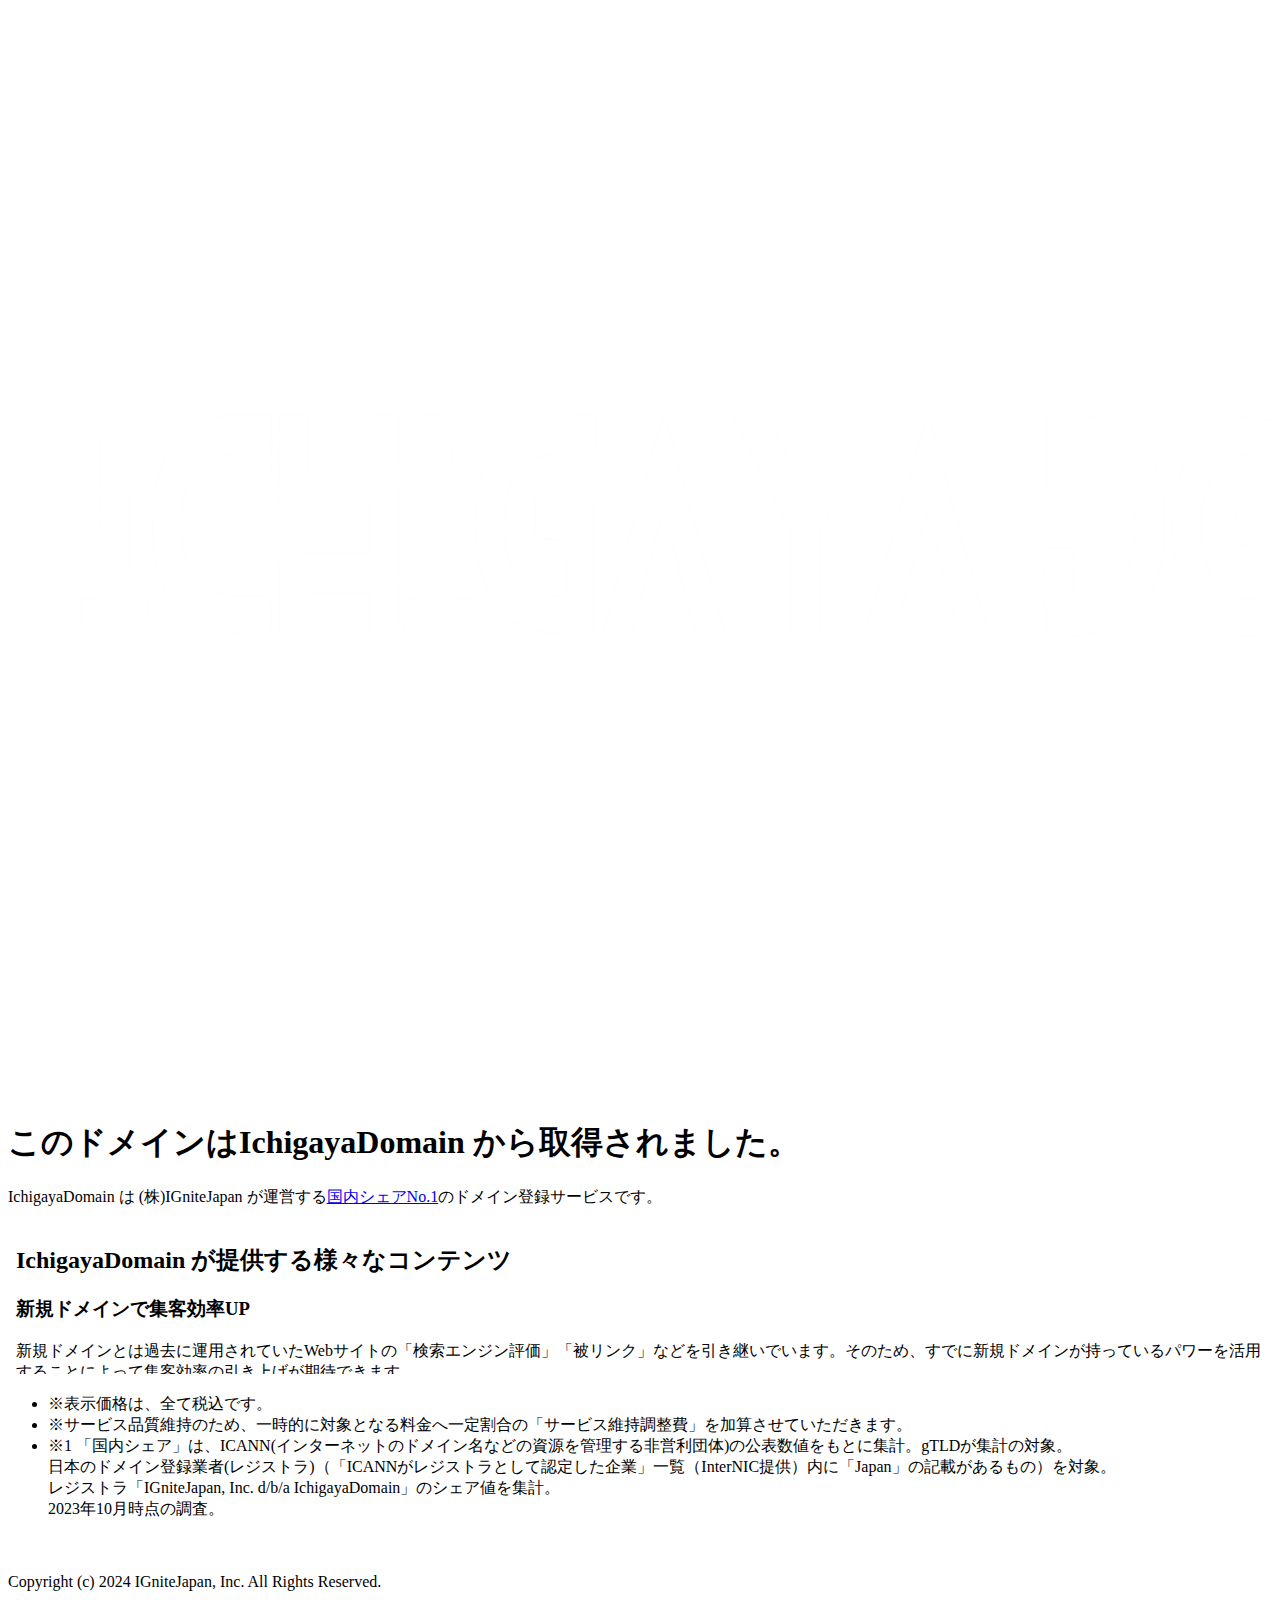
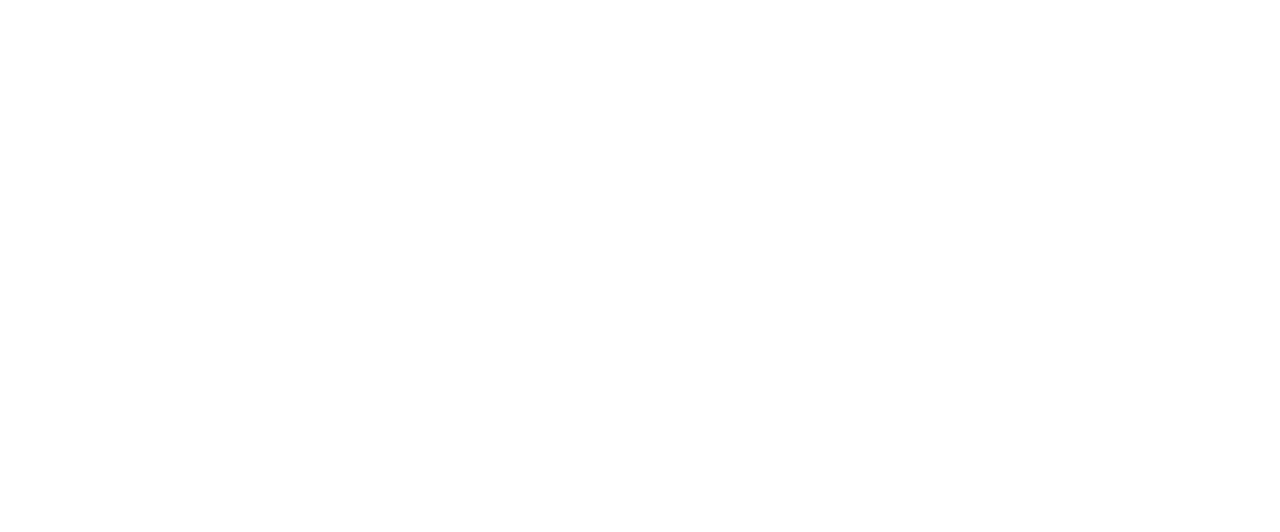
==== index.html @ ac2ed606 "Add files via upload" ====
<!DOCTYPE html>
<html lang="ja">

<!-- Mirrored from ichigayavps.jp/ by HTTrack Website Copier/3.x [XR&CO'2014], Fri, 19 Apr 2024 21:55:57 GMT -->
<!-- Added by HTTrack --><meta http-equiv="content-type" content="text/html;charset=UTF-8" /><!-- /Added by HTTrack -->
<head>
<meta name="viewport" content="width=device-width">
<meta charset="utf-8">
<title>このドメインは株式会社IGniteJapanの保有ドメインです。</title>
<link href="https://ichigayavps.jp/css/style.css?1713563759" rel="stylesheet">
<script>
window.addEventListener('message', function(e) {
	document.getElementById('parkingIframe').style.height = e.data + 'px';
}, false);
window.addEventListener('resize', function(e) {
	document.getElementById('parkingIframe').style.height = null;
}, false);
</script>
<script src="https://ichigayavps.jp/js/jquery-1.12.4.min.js" defer="defer"></script>
<script src="https://ichigayavps.jp/js/script.js?1713563759" defer="defer"></script>
</head>
<body>

<header class="header">
	<div class="header_inner">
		<p class="header_onamae"><a href="https://ichigayasv.com"><img src="logo.png" alt="このドメインは株式会社IGniteJapanの保有ドメインです。"></a></p>
	</div>
</header>

<main class="main">
	<section class="mainVisual">
		<h1 class="mainVisual_title">このドメインはIchigayaDomain から取得されました。</h1>
		<p>IchigayaDomain は (株)IGniteJapan が運営する<a href="#no1src" class="">国内シェアNo.1</a>のドメイン登録サービスです。</p>
	</section>
	<iframe src="./include/parking.html" scrolling="no" frameborder="0" id="parkingIframe" style="border: 0; width: 100%;"></iframe>
	<ul class="no1src js-no1src gmocommonheader_anchor" id="no1src">
						<li class="">※表示価格は、全て税込です。</li>
								<li class="">※サービス品質維持のため、一時的に対象となる料金へ一定割合の「サービス維持調整費」を加算させていただきます。</li>
								<li class="pc-only tablet-only">※1 「国内シェア」は、ICANN(インターネットのドメイン名などの資源を管理する非営利団体)の公表数値をもとに集計。gTLDが集計の対象。<br>日本のドメイン登録業者(レジストラ)（「ICANNがレジストラとして認定した企業」一覧（InterNIC提供）内に「Japan」の記載があるもの）を対象。<br>レジストラ「IGniteJapan, Inc. d/b/a IchigayaDomain」のシェア値を集計。<br>2023年10月時点の調査。</li>
			</ul>　</main>

<footer class="footer">
	<p class="copyright">Copyright (c) 2024 IGniteJapan, Inc. All Rights Reserved.</p>
</footer>

</body>

<!-- Mirrored from ichigayavps.jp/ by HTTrack Website Copier/3.x [XR&CO'2014], Fri, 19 Apr 2024 21:55:57 GMT -->
</html>
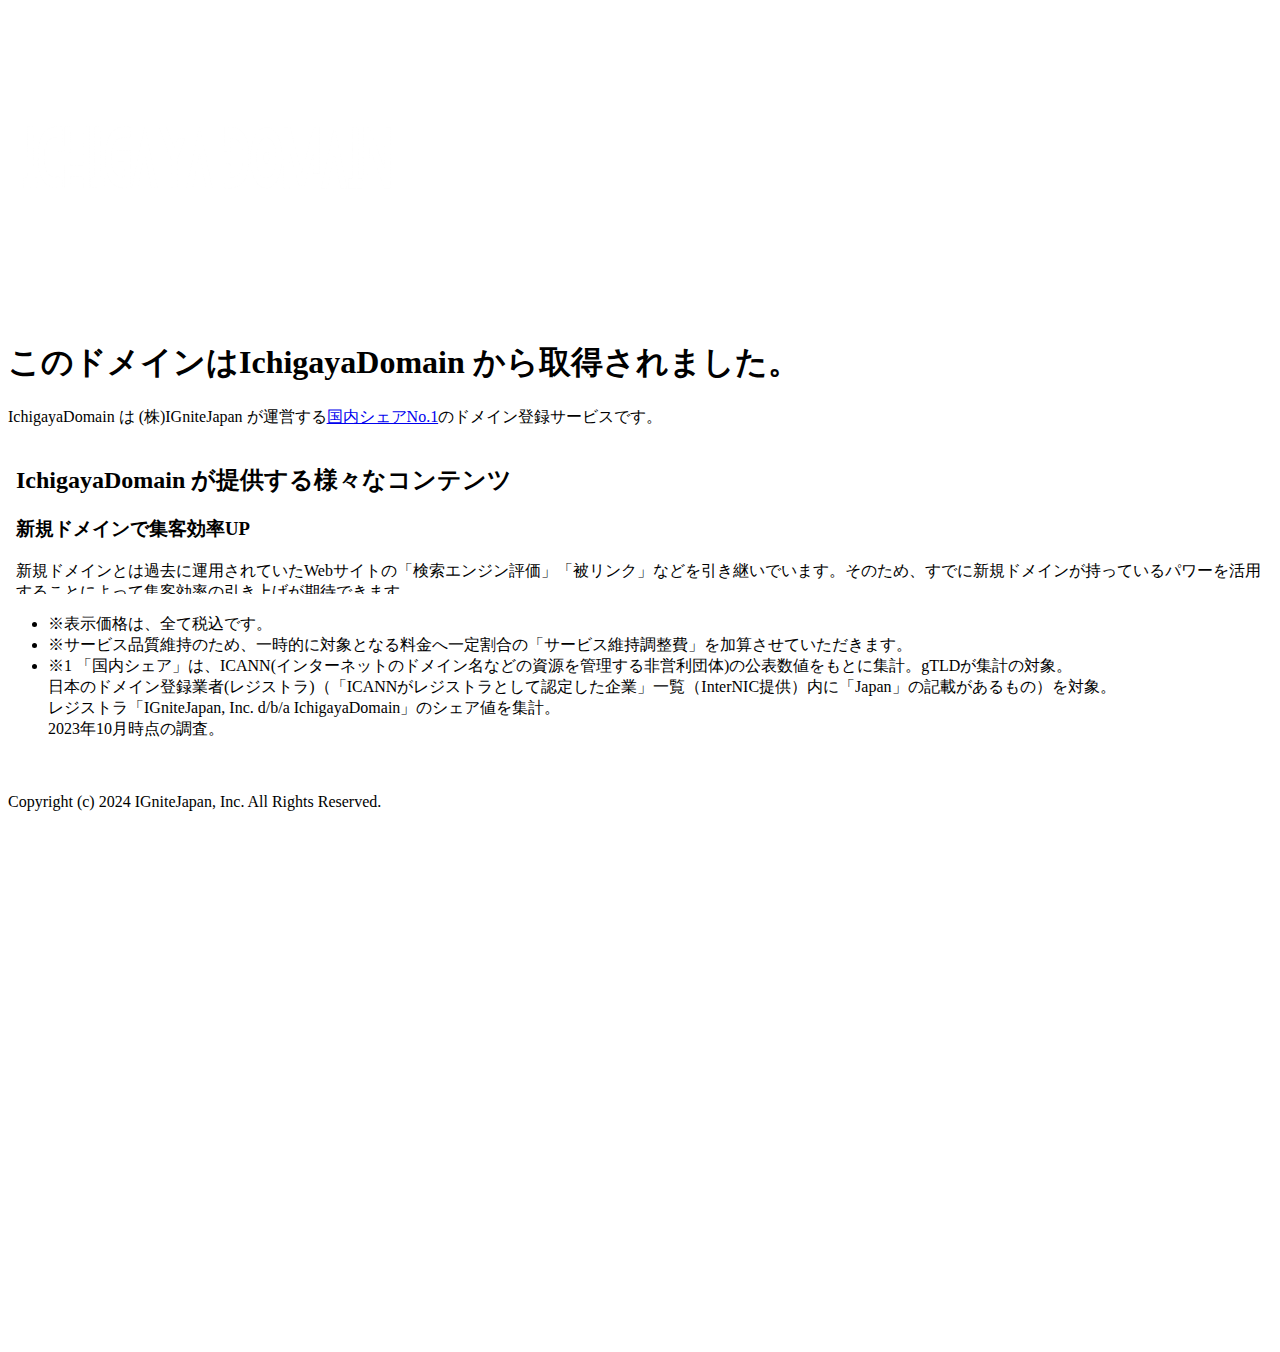
==== commit b657e2c6: "Update index.html" ====
--- a/index.html
+++ b/index.html
@@ -23,7 +23,7 @@
 
 <header class="header">
 	<div class="header_inner">
-		<p class="header_onamae"><a href="https://ichigayasv.com"><img src="logo.png" alt="このドメインは株式会社IGniteJapanの保有ドメインです。"></a></p>
+		<p class="header_onamae"><a href="https://ichigayasv.com"><img src="logo.png" width="400px" height="300px" alt="このドメインは株式会社IGniteJapanの保有ドメインです。"></a></p>
 	</div>
 </header>
 
@@ -46,4 +46,4 @@
 </body>
 
 <!-- Mirrored from ichigayavps.jp/ by HTTrack Website Copier/3.x [XR&CO'2014], Fri, 19 Apr 2024 21:55:57 GMT -->
-</html>+</html>
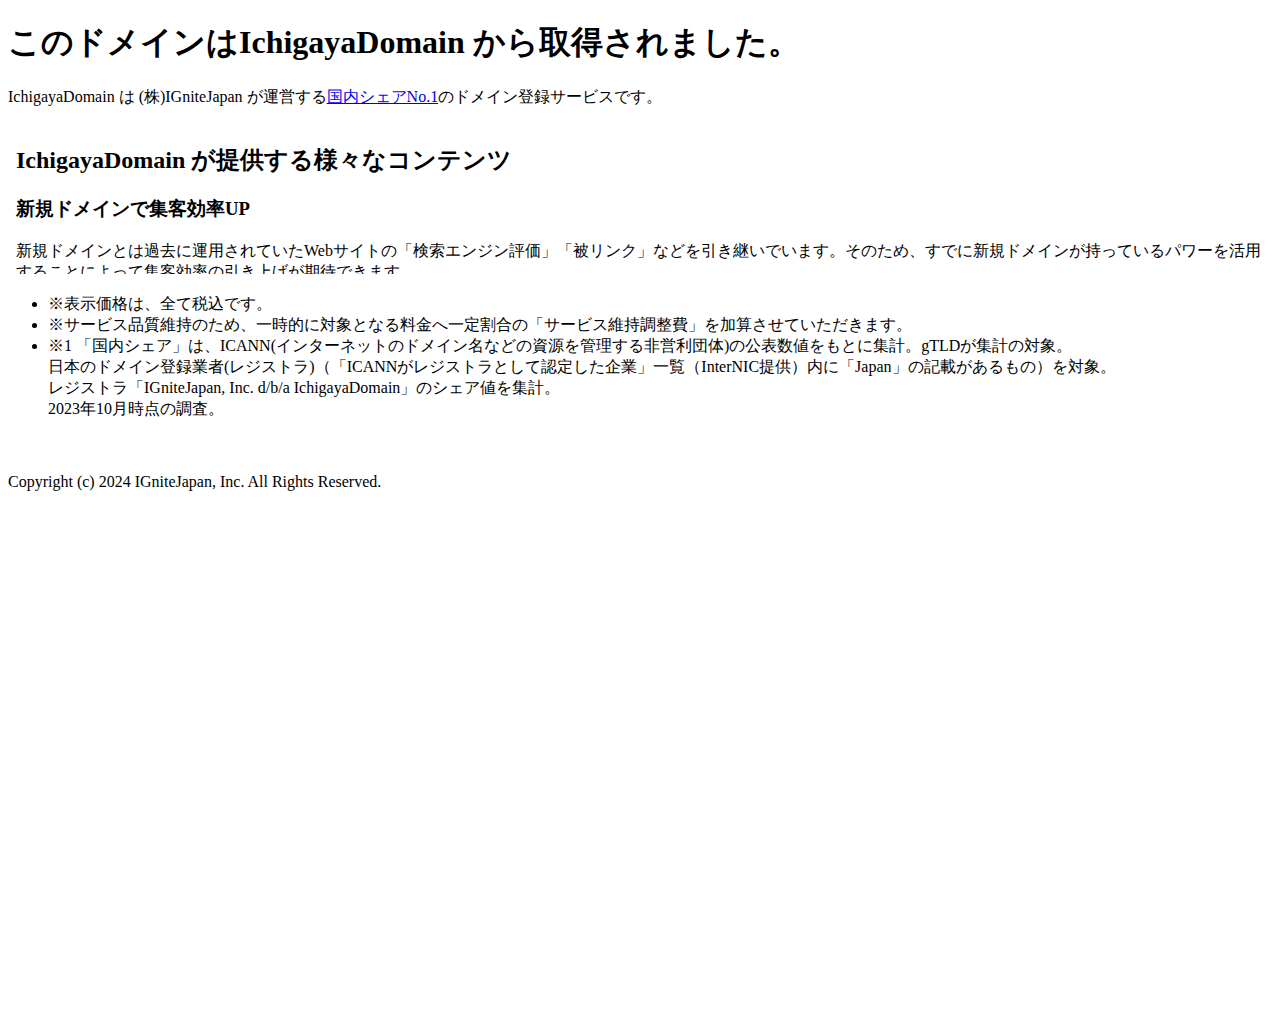
==== commit 908e3daf: "Update index.html" ====
--- a/index.html
+++ b/index.html
@@ -23,7 +23,7 @@
 
 <header class="header">
 	<div class="header_inner">
-		<p class="header_onamae"><a href="https://ichigayasv.com"><img src="logo.png" width="400px" height="300px" alt="このドメインは株式会社IGniteJapanの保有ドメインです。"></a></p>
+		
 	</div>
 </header>
 
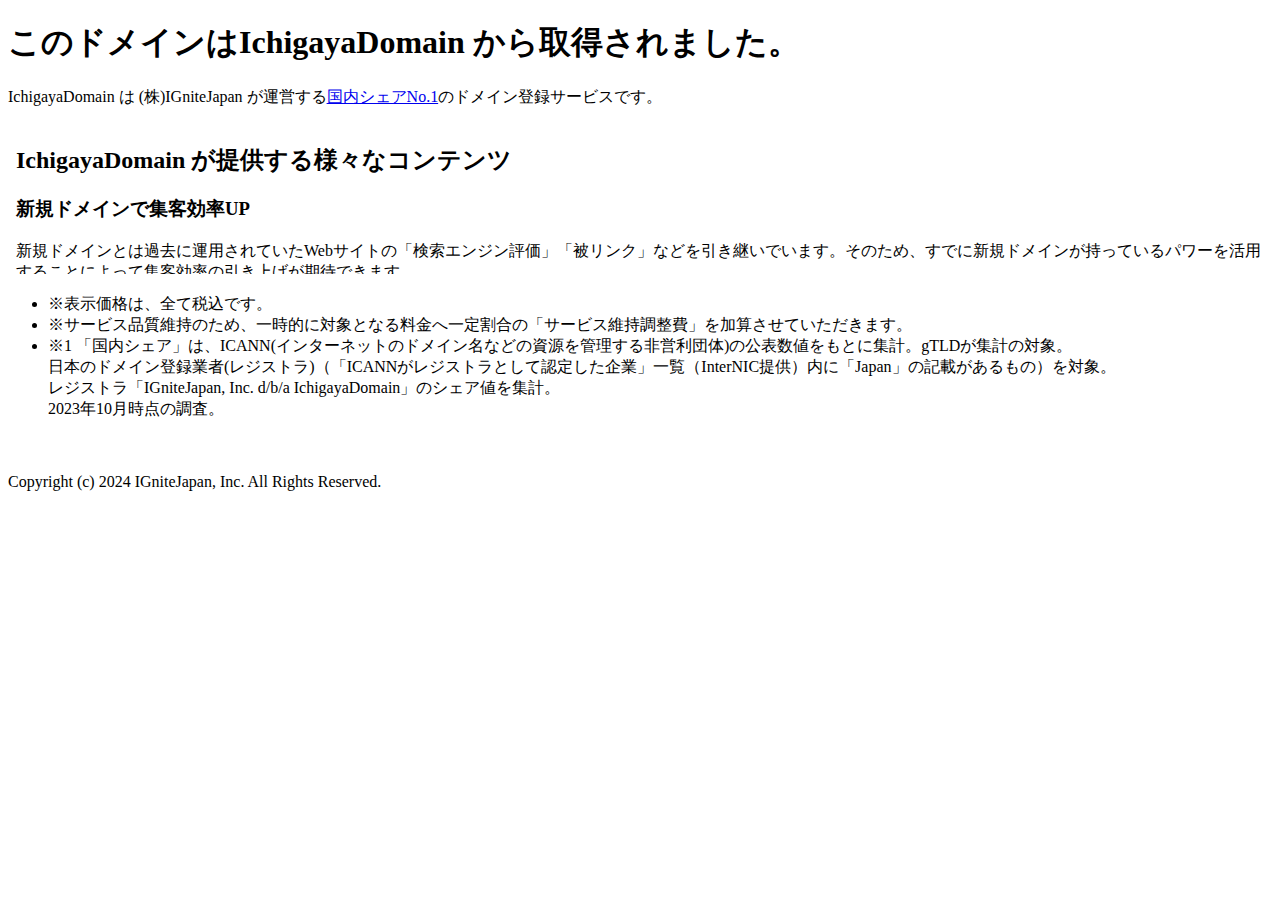
==== commit 73c15e67: "Update index.html" ====
--- a/index.html
+++ b/index.html
@@ -1,23 +1,13 @@
 <!DOCTYPE html>
 <html lang="ja">
 
-<!-- Mirrored from ichigayavps.jp/ by HTTrack Website Copier/3.x [XR&CO'2014], Fri, 19 Apr 2024 21:55:57 GMT -->
-<!-- Added by HTTrack --><meta http-equiv="content-type" content="text/html;charset=UTF-8" /><!-- /Added by HTTrack -->
+
 <head>
 <meta name="viewport" content="width=device-width">
 <meta charset="utf-8">
 <title>このドメインは株式会社IGniteJapanの保有ドメインです。</title>
 <link href="https://ichigayavps.jp/css/style.css?1713563759" rel="stylesheet">
-<script>
-window.addEventListener('message', function(e) {
-	document.getElementById('parkingIframe').style.height = e.data + 'px';
-}, false);
-window.addEventListener('resize', function(e) {
-	document.getElementById('parkingIframe').style.height = null;
-}, false);
-</script>
-<script src="https://ichigayavps.jp/js/jquery-1.12.4.min.js" defer="defer"></script>
-<script src="https://ichigayavps.jp/js/script.js?1713563759" defer="defer"></script>
+
 </head>
 <body>
 
